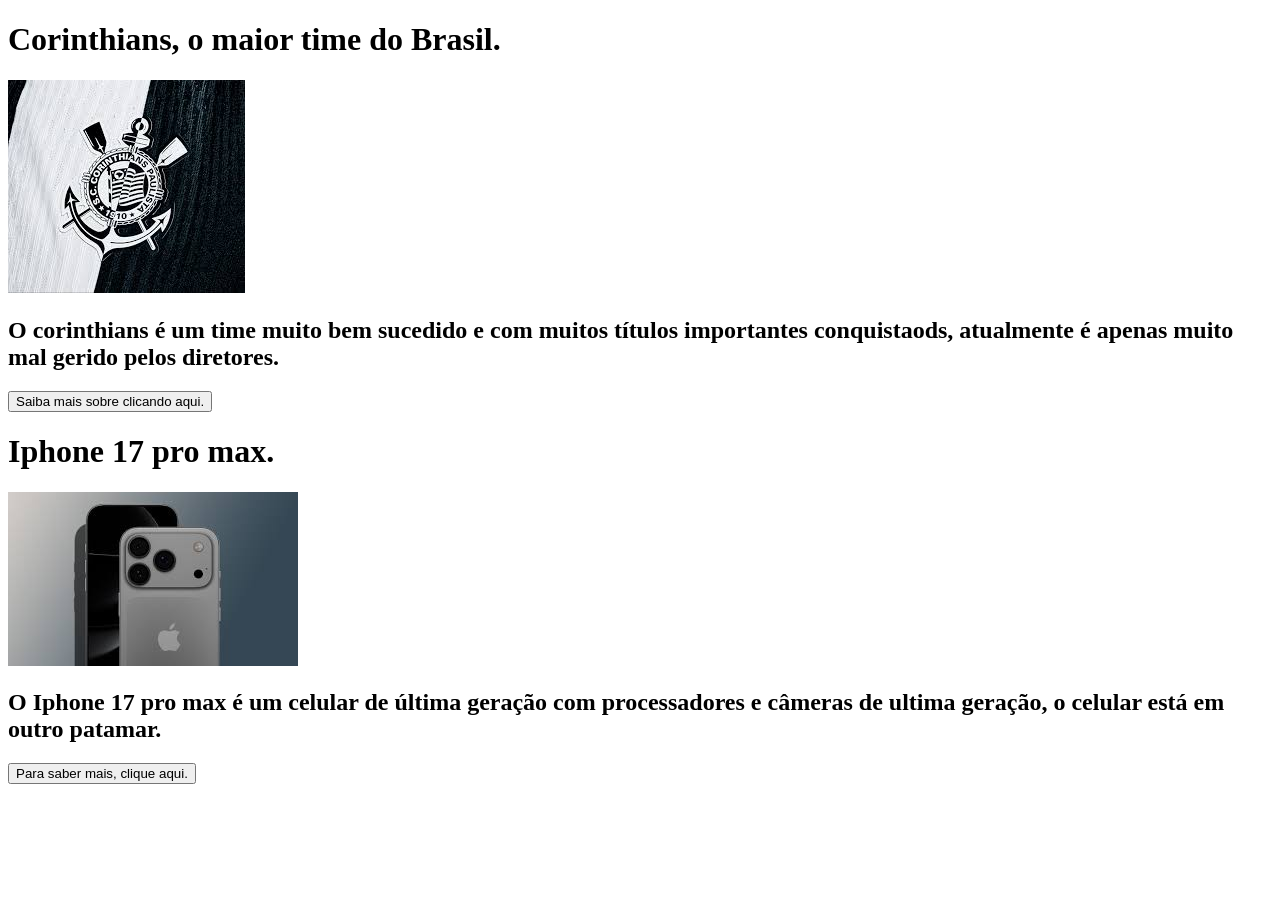
==== Atividade 3 flexbox ariadne/index.html @ e9b22c16 "Add files via upload" ====
<!DOCTYPE html>
<html lang="pt-br">
<head>
    <meta charset="UTF-8">
    <meta name="viewport" content="width=device-width, initial-scale=1.0">
    <title>Cartões</title>
</head>
<body>
    <div class="Cartão1">
        <h1>Corinthians, o maior time do Brasil.</h1>
        <img src="img1.jpg" alt="Imagem sobre o Corinthians.">
        <h2>O corinthians é um time muito bem sucedido e com muitos títulos importantes conquistaods, atualmente é apenas muito mal gerido pelos diretores.</h2>
        <button>Saiba mais sobre clicando aqui.</button>

    </div>

    <div class="Cartao2">
        <h1>Iphone 17 pro max.</h1>
        <img src="img2.jpg" alt="Iphone 17 pro max.">
        <h2>O Iphone 17 pro max é um celular de última geração com processadores e câmeras de ultima geração, o celular está em outro patamar.</h2>
        <button>Para saber mais, clique aqui.</button>

    </div>


</body>
</html>
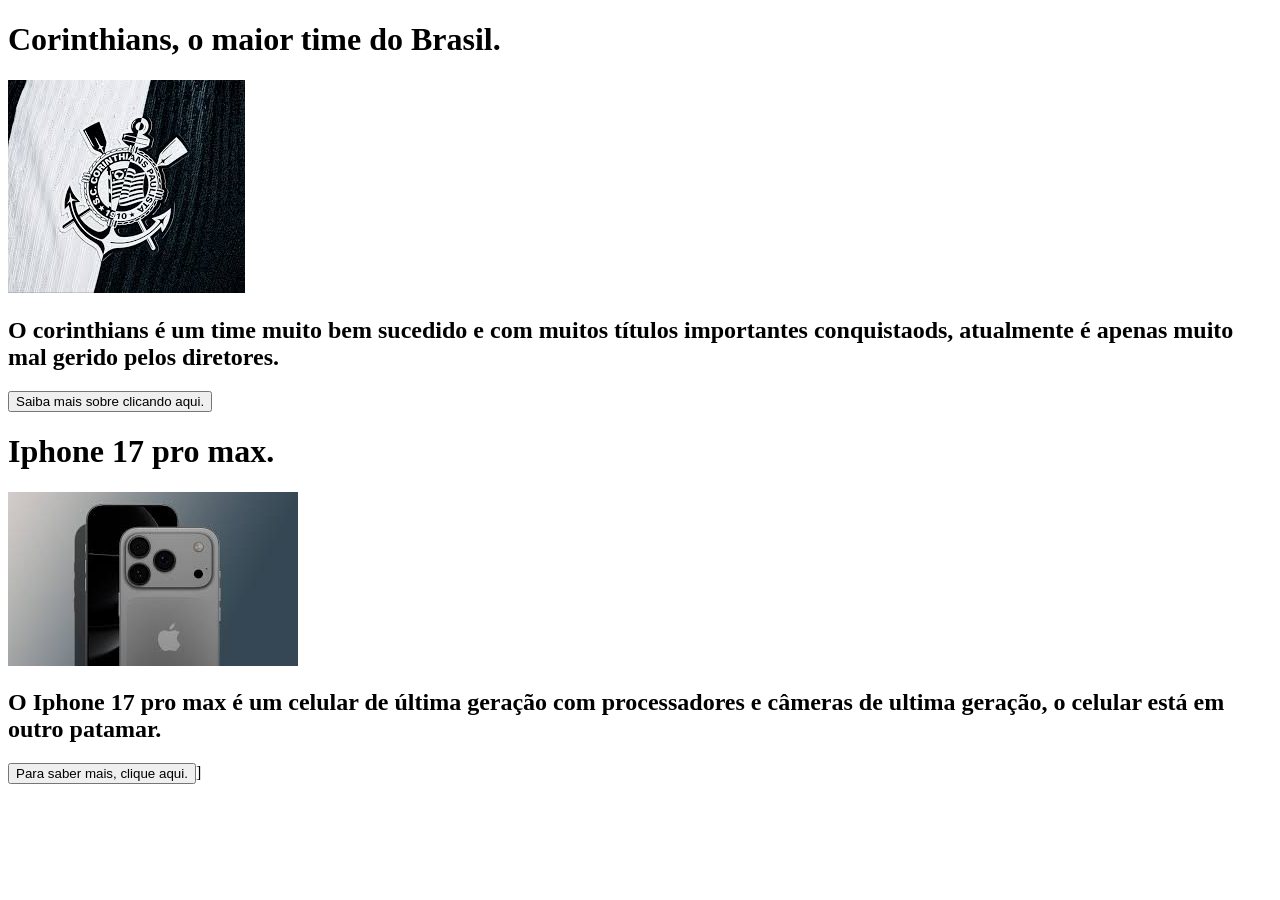
==== commit 2dcd2c2e: "Fix HTML formatting and structure" ====
--- a/Atividade 3 flexbox ariadne/index.html
+++ b/Atividade 3 flexbox ariadne/index.html
@@ -18,10 +18,10 @@
         <h1>Iphone 17 pro max.</h1>
         <img src="img2.jpg" alt="Iphone 17 pro max.">
         <h2>O Iphone 17 pro max é um celular de última geração com processadores e câmeras de ultima geração, o celular está em outro patamar.</h2>
-        <button>Para saber mais, clique aqui.</button>
+        <button>Para saber mais, clique aqui.</button>]
 
     </div>
 
 
 </body>
-</html>+</html>
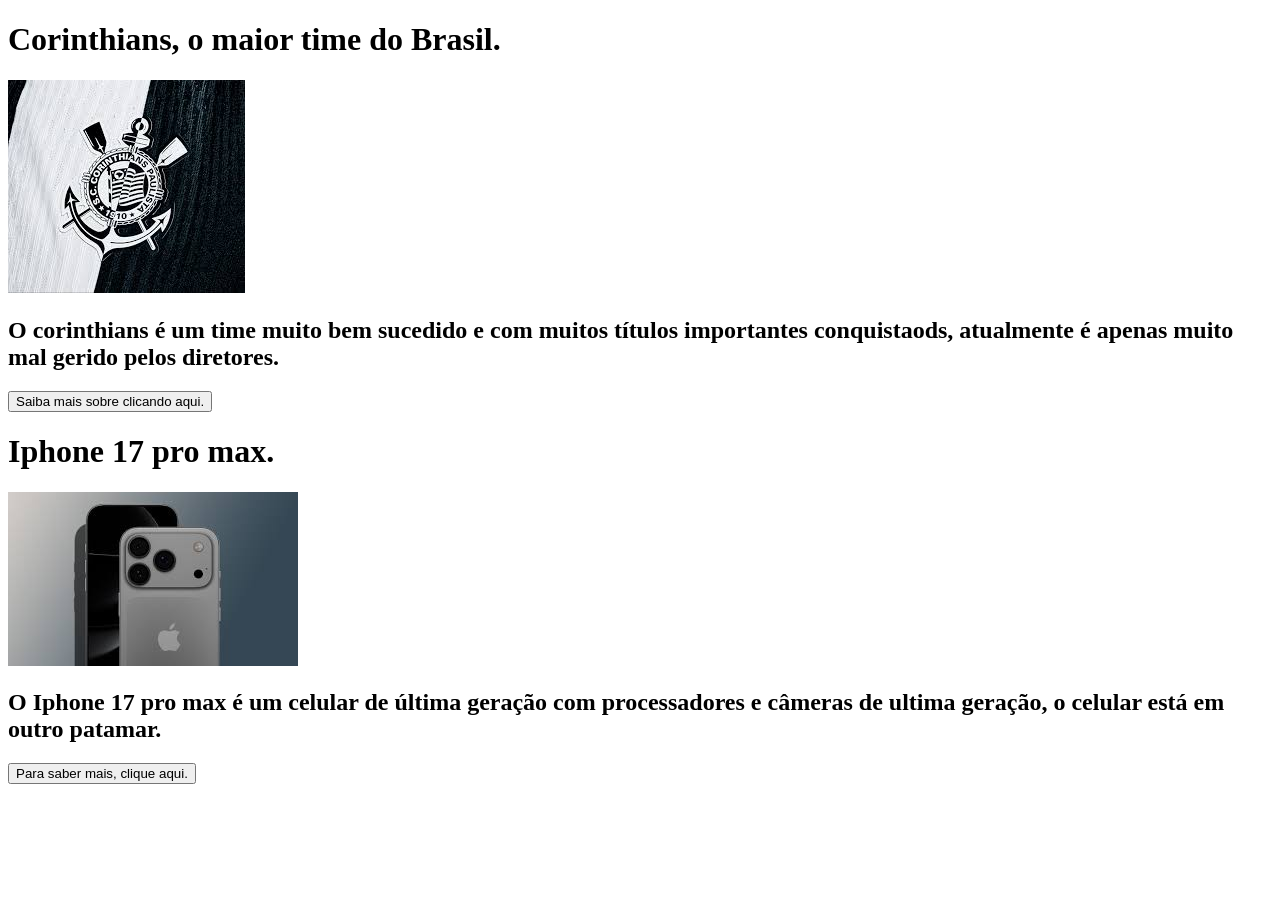
==== commit ed92dd6e: "Fix HTML formatting in index.html" ====
--- a/Atividade 3 flexbox ariadne/index.html
+++ b/Atividade 3 flexbox ariadne/index.html
@@ -18,7 +18,7 @@
         <h1>Iphone 17 pro max.</h1>
         <img src="img2.jpg" alt="Iphone 17 pro max.">
         <h2>O Iphone 17 pro max é um celular de última geração com processadores e câmeras de ultima geração, o celular está em outro patamar.</h2>
-        <button>Para saber mais, clique aqui.</button>]
+        <button>Para saber mais, clique aqui.</button>
 
     </div>
 
